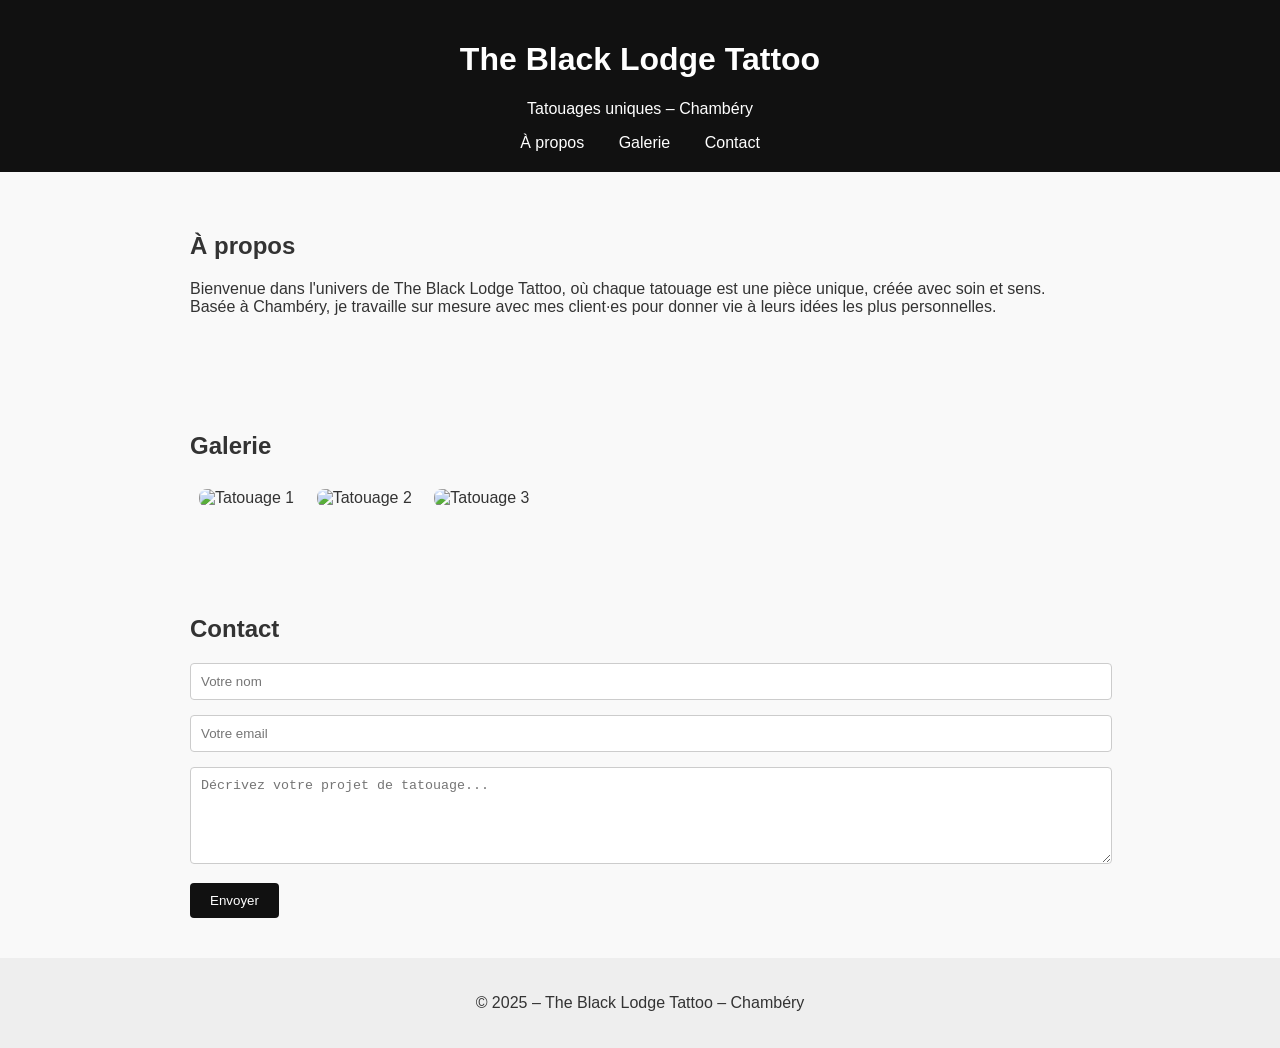
==== index.html @ c4c5eb15 "Add files via upload" ====
<!DOCTYPE html>
<html lang="fr">
<head>
  <meta charset="UTF-8">
  <title>The Black Lodge Tattoo – Chambéry</title>
  <link rel="stylesheet" href="style.css">
</head>
<body>

<header>
  <h1>The Black Lodge Tattoo</h1>
  <p>Tatouages uniques – Chambéry</p>
  <nav>
    <a href="#apropos">À propos</a>
    <a href="#galerie">Galerie</a>
    <a href="#contact">Contact</a>
  </nav>
</header>

<section id="apropos">
  <h2>À propos</h2>
  <p>Bienvenue dans l'univers de The Black Lodge Tattoo, où chaque tatouage est une pièce unique, créée avec soin et sens. Basée à Chambéry, je travaille sur mesure avec mes client·es pour donner vie à leurs idées les plus personnelles.</p>
</section>

<section id="galerie">
  <h2>Galerie</h2>
  <div class="gallery">
    <img src="https://via.placeholder.com/300x400" alt="Tatouage 1">
    <img src="https://via.placeholder.com/300x400" alt="Tatouage 2">
    <img src="https://via.placeholder.com/300x400" alt="Tatouage 3">
  </div>
</section>

<section id="contact">
  <h2>Contact</h2>
  <form action="mailto:tonadresse@mail.com" method="POST" enctype="text/plain">
    <input type="text" name="nom" placeholder="Votre nom" required>
    <input type="email" name="email" placeholder="Votre email" required>
    <textarea name="message" rows="5" placeholder="Décrivez votre projet de tatouage..." required></textarea>
    <button type="submit">Envoyer</button>
  </form>
</section>

<footer>
  <p>&copy; 2025 – The Black Lodge Tattoo – Chambéry</p>
</footer>

</body>
</html>
---- style.css ----
body {
  margin: 0;
  font-family: sans-serif;
  background: #f9f9f9;
  color: #333;
}
header {
  background: #111;
  color: white;
  padding: 20px;
  text-align: center;
}
nav a {
  color: white;
  margin: 0 15px;
  text-decoration: none;
}
section {
  padding: 40px;
  max-width: 900px;
  margin: auto;
}
.gallery img {
  width: 30%;
  margin: 1%;
  border-radius: 8px;
}
form input, form textarea {
  width: 100%;
  margin-bottom: 15px;
  padding: 10px;
  border: 1px solid #ccc;
  border-radius: 4px;
}
form button {
  padding: 10px 20px;
  background: #111;
  color: white;
  border: none;
  border-radius: 4px;
  cursor: pointer;
}
footer {
  text-align: center;
  padding: 20px;
  background: #eee;
}
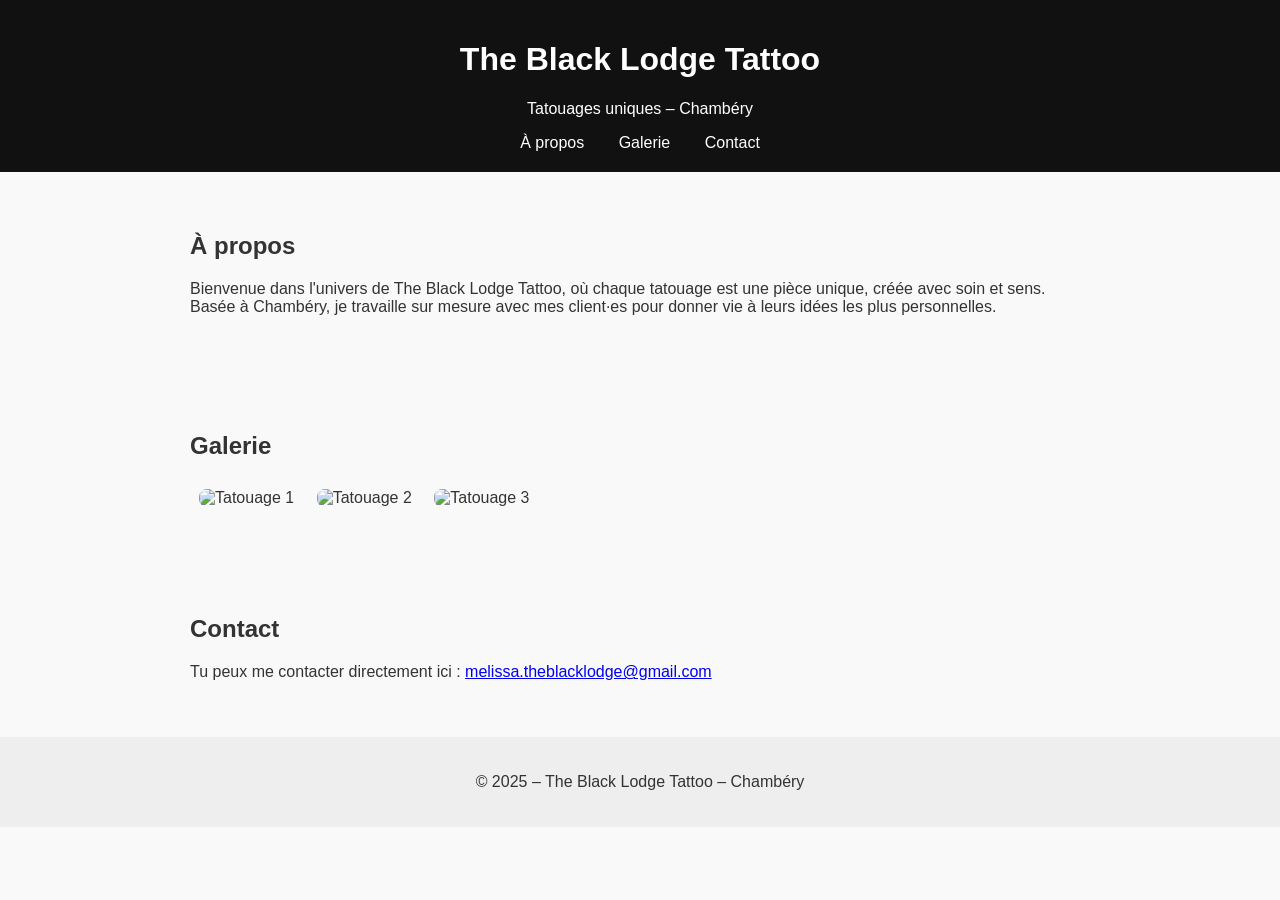
==== commit f3359388: "Rename index_with_mail.html to index.html" ====
--- a/index.html
+++ b/index.html
@@ -34,12 +34,11 @@
 
 <section id="contact">
   <h2>Contact</h2>
-  <form action="mailto:tonadresse@mail.com" method="POST" enctype="text/plain">
-    <input type="text" name="nom" placeholder="Votre nom" required>
-    <input type="email" name="email" placeholder="Votre email" required>
-    <textarea name="message" rows="5" placeholder="Décrivez votre projet de tatouage..." required></textarea>
-    <button type="submit">Envoyer</button>
-  </form>
+  <p>Tu peux me contacter directement ici : 
+    <a href="mailto:melissa.theblacklodge@gmail.com?subject=Projet de tatouage&body=Bonjour,%20je%20souhaite%20prendre%20rendez-vous.">
+      melissa.theblacklodge@gmail.com
+    </a>
+  </p>
 </section>
 
 <footer>
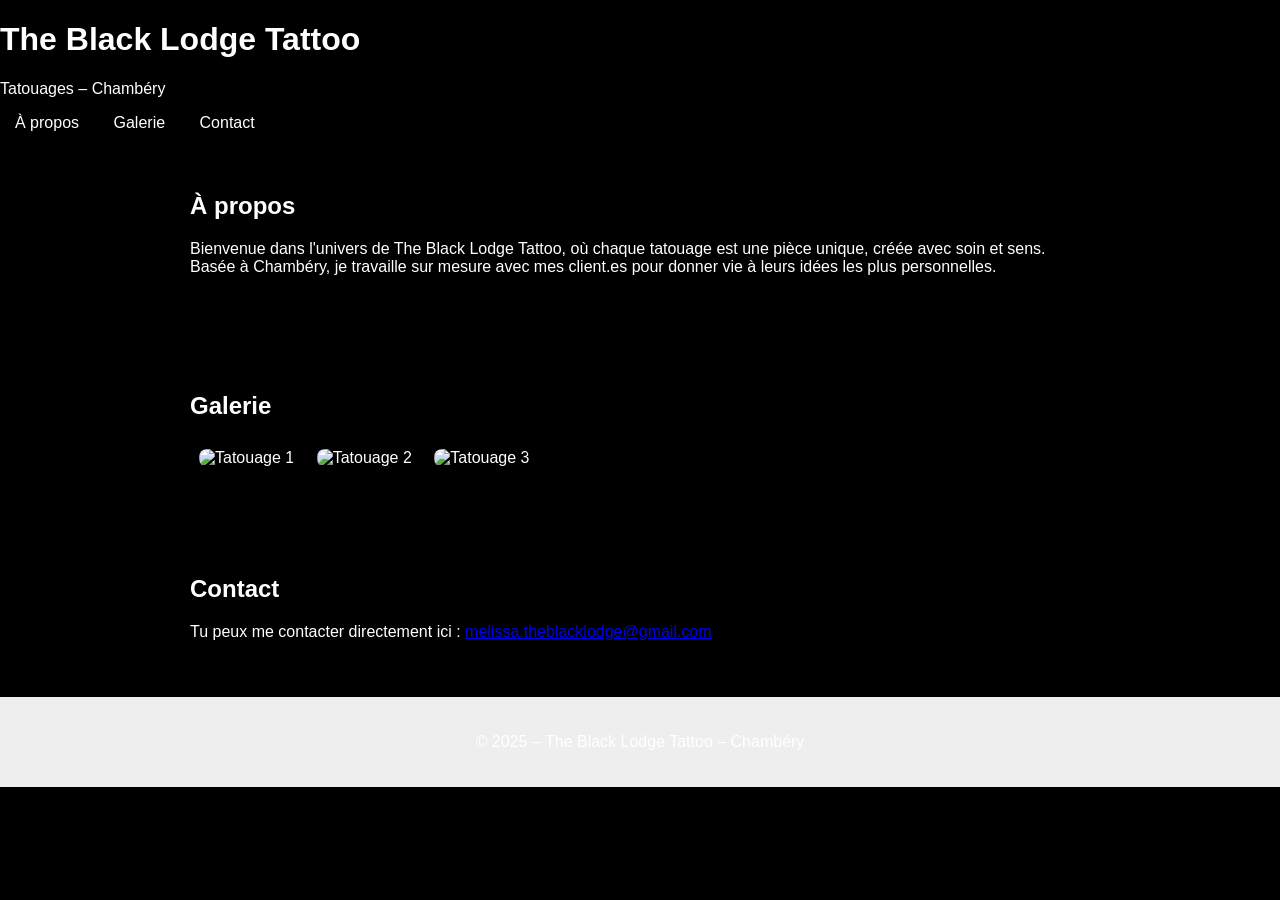
==== commit 17ca91d5: "Update index.html" ====
--- a/index.html
+++ b/index.html
@@ -10,7 +10,7 @@
 
 <header>
   <h1>The Black Lodge Tattoo</h1>
-  <p>Tatouages uniques – Chambéry</p>
+  <p>Tatouages – Chambéry</p>
   <nav>
     <a href="#apropos">À propos</a>
     <a href="#galerie">Galerie</a>
@@ -20,7 +20,7 @@
 
 <section id="apropos">
   <h2>À propos</h2>
-  <p>Bienvenue dans l'univers de The Black Lodge Tattoo, où chaque tatouage est une pièce unique, créée avec soin et sens. Basée à Chambéry, je travaille sur mesure avec mes client·es pour donner vie à leurs idées les plus personnelles.</p>
+  <p>Bienvenue dans l'univers de The Black Lodge Tattoo, où chaque tatouage est une pièce unique, créée avec soin et sens. Basée à Chambéry, je travaille sur mesure avec mes client.es pour donner vie à leurs idées les plus personnelles.</p>
 </section>
 
 <section id="galerie">
--- a/style.css
+++ b/style.css
@@ -1,9 +1,11 @@
 
 body {
+  background-color: black;
+  color: white;
+  font-family: sans-serif;
   margin: 0;
-  font-family: sans-serif;
-  background: #f9f9f9;
-  color: #333;
+  padding: 0;
+}
 }
 header {
   background: #111;
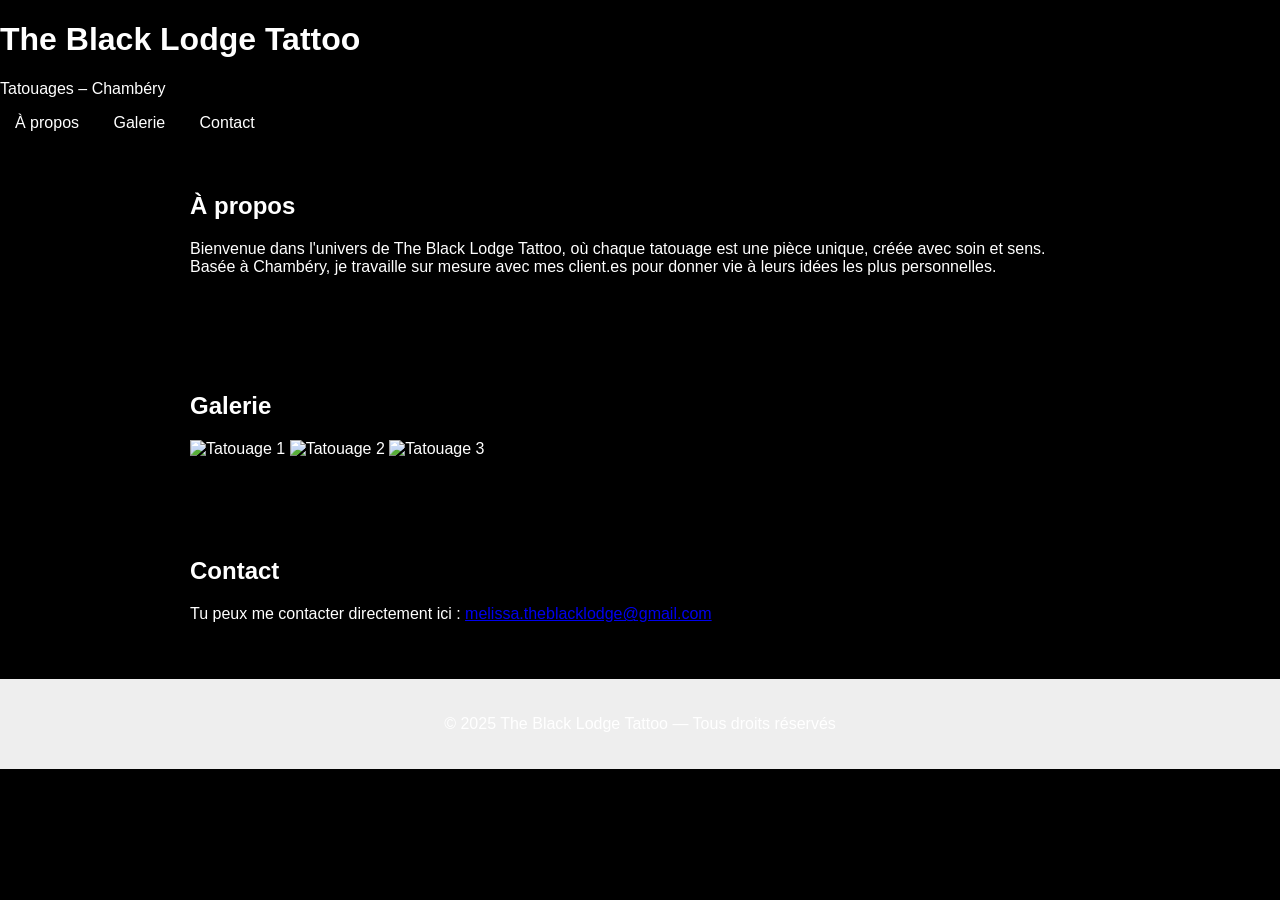
==== commit 3b5c6aee: "Update index.html" ====
--- a/index.html
+++ b/index.html
@@ -42,7 +42,7 @@
 </section>
 
 <footer>
-  <p>&copy; 2025 – The Black Lodge Tattoo – Chambéry</p>
+  <p>© 2025 The Black Lodge Tattoo — Tous droits réservés</p>
 </footer>
 
 </body>
--- a/style.css
+++ b/style.css
@@ -19,9 +19,11 @@
   text-decoration: none;
 }
 section {
+  background-color: black;
   padding: 40px;
   max-width: 900px;
   margin: auto;
+}
 }
 .gallery img {
   width: 30%;
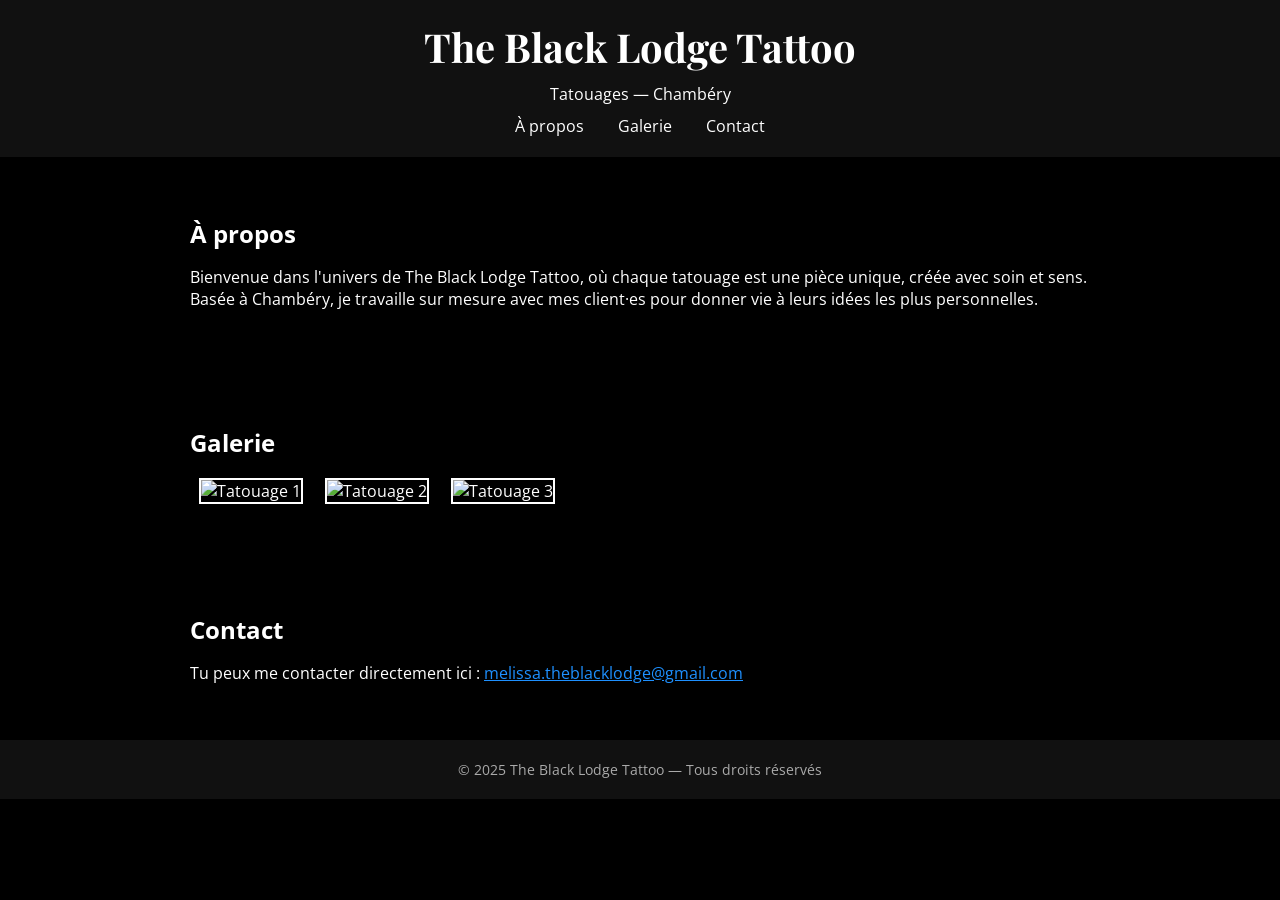
==== commit 7fde5462: "Update index.html" ====
--- a/index.html
+++ b/index.html
@@ -1,49 +1,112 @@
-
 <!DOCTYPE html>
 <html lang="fr">
 <head>
   <meta charset="UTF-8">
-  <title>The Black Lodge Tattoo – Chambéry</title>
-  <link rel="stylesheet" href="style.css">
+  <title>The Black Lodge Tattoo — Chambéry</title>
+  <link href="https://fonts.googleapis.com/css2?family=Open+Sans&family=Playfair+Display:wght@700&display=swap" rel="stylesheet">
+  <style>
+    body {
+      background-color: #000;
+      color: white;
+      font-family: 'Open Sans', sans-serif;
+      margin: 0;
+      padding: 0;
+    }
+
+    header {
+      background: #111;
+      padding: 20px;
+      text-align: center;
+      width: 100%;
+      box-sizing: border-box;
+    }
+
+    header h1 {
+      font-size: 2.5em;
+      font-family: 'Playfair Display', serif;
+      font-weight: 700;
+      margin: 0 0 10px;
+    }
+
+    header p {
+      margin: 0 0 10px;
+      font-size: 1em;
+    }
+
+    nav a {
+      color: white;
+      margin: 0 15px;
+      text-decoration: none;
+    }
+
+    section {
+      padding: 40px;
+      max-width: 900px;
+      margin: auto;
+    }
+
+    h2 {
+      font-size: 1.5em;
+      margin-bottom: 10px;
+    }
+
+    .gallery img {
+      width: 30%;
+      margin: 1%;
+      border: 2px solid white;
+      box-sizing: border-box;
+    }
+
+    footer {
+      background: #111;
+      color: #aaa;
+      text-align: center;
+      padding: 20px;
+      font-size: 0.9em;
+    }
+
+    a {
+      color: #1e90ff;
+    }
+  </style>
 </head>
 <body>
 
-<header>
-  <h1>The Black Lodge Tattoo</h1>
-  <p>Tatouages – Chambéry</p>
-  <nav>
-    <a href="#apropos">À propos</a>
-    <a href="#galerie">Galerie</a>
-    <a href="#contact">Contact</a>
-  </nav>
-</header>
+  <header>
+    <h1>The Black Lodge Tattoo</h1>
+    <p>Tatouages — Chambéry</p>
+    <nav>
+      <a href="#apropos">À propos</a>
+      <a href="#galerie">Galerie</a>
+      <a href="#contact">Contact</a>
+    </nav>
+  </header>
 
-<section id="apropos">
-  <h2>À propos</h2>
-  <p>Bienvenue dans l'univers de The Black Lodge Tattoo, où chaque tatouage est une pièce unique, créée avec soin et sens. Basée à Chambéry, je travaille sur mesure avec mes client.es pour donner vie à leurs idées les plus personnelles.</p>
-</section>
+  <section id="apropos">
+    <h2>À propos</h2>
+    <p>
+      Bienvenue dans l'univers de The Black Lodge Tattoo, où chaque tatouage est une pièce unique,
+      créée avec soin et sens. Basée à Chambéry, je travaille sur mesure avec mes client·es pour donner vie à leurs idées les plus personnelles.
+    </p>
+  </section>
 
-<section id="galerie">
-  <h2>Galerie</h2>
-  <div class="gallery">
-    <img src="https://via.placeholder.com/300x400" alt="Tatouage 1">
-    <img src="https://via.placeholder.com/300x400" alt="Tatouage 2">
-    <img src="https://via.placeholder.com/300x400" alt="Tatouage 3">
-  </div>
-</section>
+  <section id="galerie">
+    <h2>Galerie</h2>
+    <div class="gallery">
+      <img src="img1.jpg" alt="Tatouage 1">
+      <img src="img2.jpg" alt="Tatouage 2">
+      <img src="img3.jpg" alt="Tatouage 3">
+    </div>
+  </section>
 
-<section id="contact">
-  <h2>Contact</h2>
-  <p>Tu peux me contacter directement ici : 
-    <a href="mailto:melissa.theblacklodge@gmail.com?subject=Projet de tatouage&body=Bonjour,%20je%20souhaite%20prendre%20rendez-vous.">
-      melissa.theblacklodge@gmail.com
-    </a>
-  </p>
-</section>
+  <section id="contact">
+    <h2>Contact</h2>
+    <p>Tu peux me contacter directement ici : <a href="mailto:melissa.theblacklodge@gmail.com">melissa.theblacklodge@gmail.com</a></p>
+  </section>
 
-<footer>
-  <p>© 2025 The Black Lodge Tattoo — Tous droits réservés</p>
-</footer>
+  <footer>
+    © 2025 The Black Lodge Tattoo — Tous droits réservés
+  </footer>
 
 </body>
 </html>
